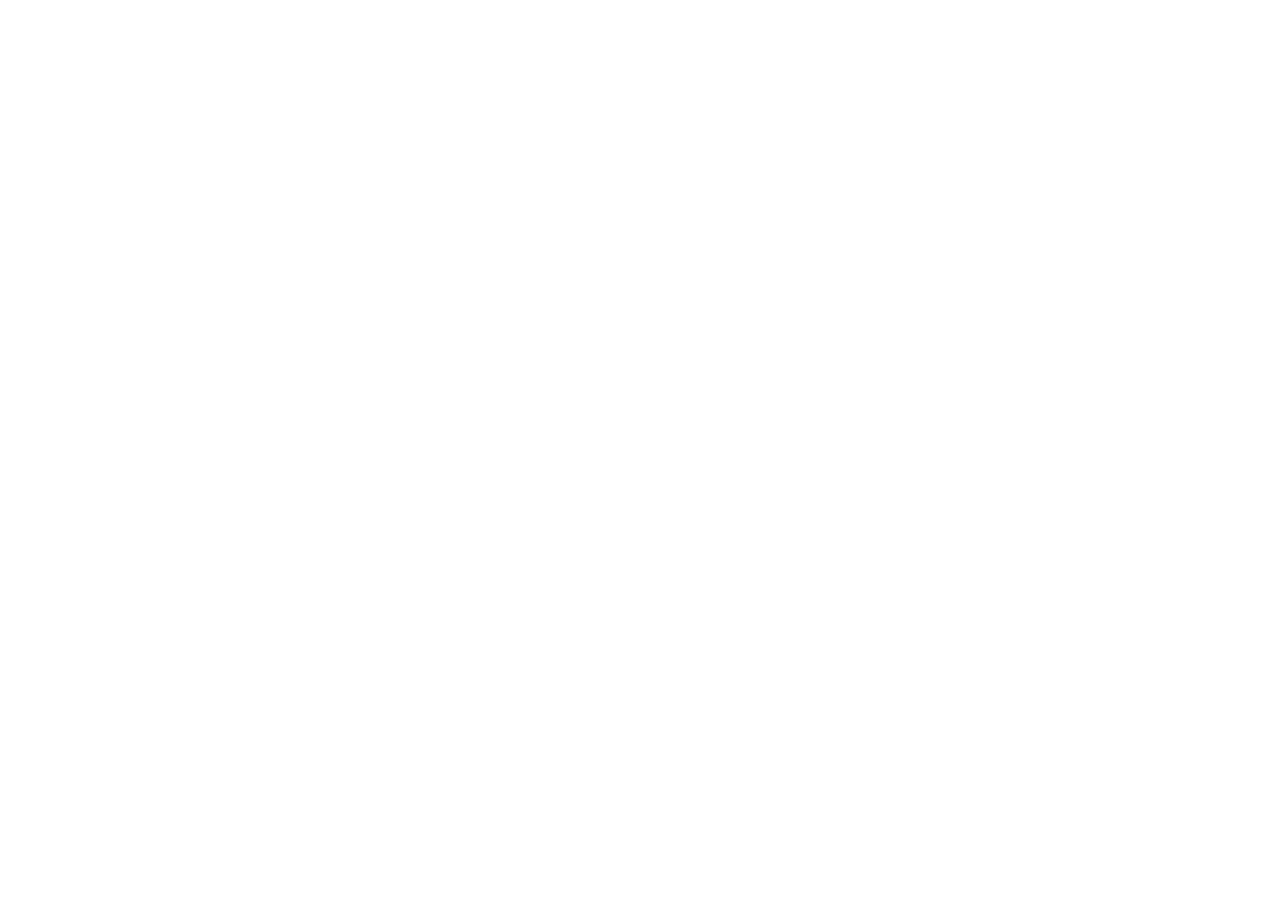
==== html/about.html @ 9def8b47 "add header componanet" ====
<!DOCTYPE html>
<html lang="en">
<head>
    <meta charset="UTF-8">
    <meta http-equiv="X-UA-Compatible" content="IE=edge">
    <meta name="viewport" content="width=device-width, initial-scale=1.0">
    <title>About Me</title>
</head>
<body>
    
</body>
</html>
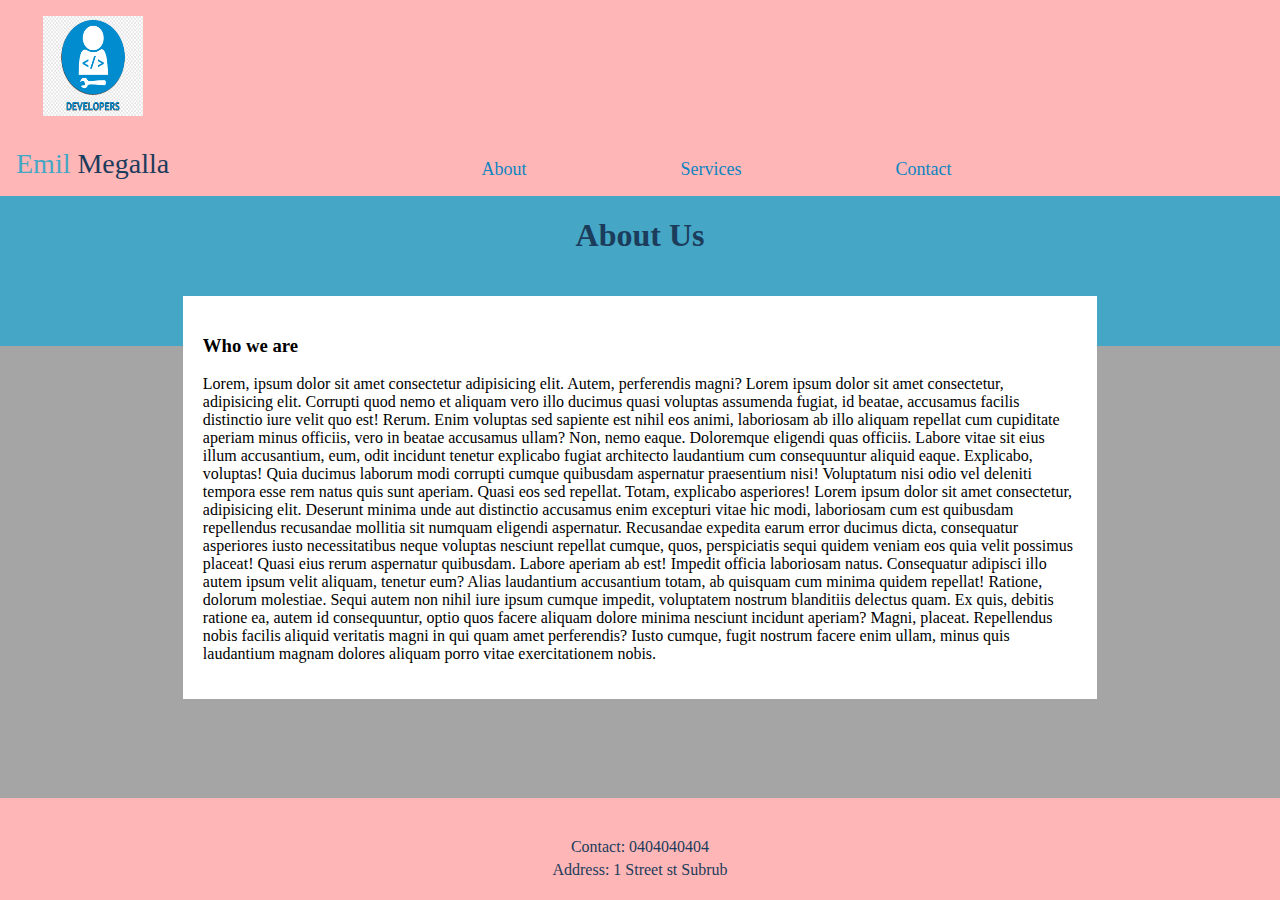
==== commit da361dde: "added aboutme page" ====
--- a/html/about.html
+++ b/html/about.html
@@ -1,12 +1,81 @@
 <!DOCTYPE html>
 <html lang="en">
-<head>
-    <meta charset="UTF-8">
-    <meta http-equiv="X-UA-Compatible" content="IE=edge">
-    <meta name="viewport" content="width=device-width, initial-scale=1.0">
-    <title>About Me</title>
-</head>
-<body>
+  <head>
+    <meta charset="UTF-8" />
+    <meta http-equiv="X-UA-Compatible" content="IE=edge" />
+    <meta name="viewport" content="width=device-width, initial-scale=1.0" />
+    <title>My Portofolio</title>
+    <!-- <link rel="stylesheet" href="./css/style.css"> -->
+    <link rel="stylesheet" href="../css/style.css" />
+    <link rel="stylesheet" href="../css/pages/about.css">
+    <!--Font Awesome -->
+    <link
+      rel="stylesheet"
+      href="https://cdnjs.cloudflare.com/ajax/libs/font-awesome/6.4.0/css/all.min.css"
+      integrity="sha512-iecdLmaskl7CVkqkXNQ/ZH/XLlvWZOJyj7Yy7tcenmpD1ypASozpmT/E0iPtmFIB46ZmdtAc9eNBvH0H/ZpiBw=="
+      crossorigin="anonymous"
+      referrerpolicy="no-referrer"
+    />
+  </head>
+  <body>
+    <div>
+        <header>
+            <div class="logo-name">
+              <a href="../index.html"
+                ><img
+                  src="../images/developer.png"
+                  alt="Software developer logo"
+                  width="100px"
+                  height="100px"
+              /></a>
+              <p class="name">
+                <span class="coder-text">Emil</span>
+                <span class="academy-text">Megalla</span>
+              </p>
+            </div>
+      
+            <nav class="nav-items">
+              <a href="./about.html" target="_blank">About</a>
+              <a href="./service.html" target="_blank">Services</a>
+              <a href="./contact.html" target="_blank">Contact</a>
+            </nav>
+            <div class=""></div>
+          </header>
+      
+          <main>
+             <div class="heading">
+                  <h1>About Us</h1>
+             </div>
+      
+              <div class="description">
+                  <h3>Who we are</h3>
+                  <p>Lorem, ipsum dolor sit amet consectetur adipisicing elit. Autem, 
+                      perferendis magni? 
+                      Lorem ipsum dolor sit amet consectetur, adipisicing elit. Corrupti quod nemo et aliquam vero illo ducimus quasi voluptas assumenda fugiat, id beatae, accusamus facilis distinctio iure velit quo est! Rerum.
+                      Enim voluptas sed sapiente est nihil eos animi, laboriosam ab illo aliquam repellat cum cupiditate aperiam minus officiis, vero in beatae accusamus ullam? Non, nemo eaque. Doloremque eligendi quas officiis.
+                      Labore vitae sit eius illum accusantium, eum, odit incidunt tenetur explicabo fugiat architecto laudantium cum consequuntur aliquid eaque. Explicabo, voluptas! Quia ducimus laborum modi corrupti cumque quibusdam aspernatur praesentium nisi!
+                      Voluptatum nisi odio vel deleniti tempora esse rem natus quis sunt aperiam. Quasi eos sed repellat. Totam, explicabo asperiores!
+                    Lorem ipsum dolor sit amet consectetur, adipisicing elit. Deserunt minima unde aut distinctio accusamus enim excepturi vitae hic modi, laboriosam cum est quibusdam repellendus recusandae mollitia sit numquam eligendi aspernatur.
+                    Recusandae expedita earum error ducimus dicta, consequatur asperiores iusto necessitatibus neque voluptas nesciunt repellat cumque, quos, perspiciatis sequi quidem veniam eos quia velit possimus placeat! Quasi eius rerum aspernatur quibusdam.
+                    Labore aperiam ab est! Impedit officia laboriosam natus. Consequatur adipisci illo autem ipsum velit aliquam, tenetur eum? Alias laudantium accusantium totam, ab quisquam cum minima quidem repellat! Ratione, dolorum molestiae.
+                    Sequi autem non nihil iure ipsum cumque impedit, voluptatem nostrum blanditiis delectus quam. Ex quis, debitis ratione ea, autem id consequuntur, optio quos facere aliquam dolore minima nesciunt incidunt aperiam?
+                    Magni, placeat. Repellendus nobis facilis aliquid veritatis magni in qui quam amet perferendis? Iusto cumque, fugit nostrum facere enim ullam, minus quis laudantium magnam dolores aliquam porro vitae exercitationem nobis.</p>
+              </div>
+          </main>
+    </div>
     
-</body>
-</html>+           
+    <footer>
+      <div class="social-media">
+        <a href="https://github.com/" target="_blank"><i class="fa-brands fa-github"></i></a>
+        <a href="https://www.linkedin.com/in/emil-megalla-40a224123/"  target="_blank"><i class="fa-brands fa-linkedin"></i></a>
+        <a href="https://www.joshwcomeau.com/"  target="_blank"><i class="fa-solid fa-blog"></i></a>
+      </div>
+
+      <div class="info">
+        <p>Contact: 0404040404</p>
+        <p>Address: 1 Street st Subrub</p>
+      </div>
+    </footer>
+  </body>
+</html>
--- a/css/style.css
+++ b/css/style.css
@@ -0,0 +1,81 @@
+/*this to import the color profile from color.scss from default folder */
+header {
+  background-color: #ffb6b6;
+  padding: 16px;
+  text-align: center;
+}
+@media screen and (max-width: 600px) {
+  header .logo-name {
+    margin-bottom: 24px;
+  }
+}
+header .logo-name .name {
+  font-size: 28px;
+  color: #0D85C1;
+}
+header .logo-name .name .coder-text {
+  color: #45A7C5;
+}
+header .logo-name .name .academy-text {
+  color: #1C3C5C;
+}
+header .nav-items {
+  width: 100%;
+  display: flex;
+  justify-content: space-around;
+  font-size: 18px;
+}
+header .nav-items a {
+  text-decoration: none;
+  color: #0D85C1;
+}
+
+@media screen and (min-width: 600px) {
+  header {
+    display: flex;
+    align-items: flex-end;
+    justify-content: space-between;
+  }
+  header .logo-name .name {
+    margin-bottom: 0;
+  }
+  header .nav-items {
+    width: 50%;
+  }
+}
+footer {
+  background-color: #ffb6b6;
+  padding: 16px;
+  text-align: center;
+}
+footer .social-media {
+  display: flex;
+  justify-content: space-around;
+  margin-bottom: 24px;
+}
+footer .social-media a i {
+  color: #1C3C5C;
+  font-size: 24px;
+}
+footer .info {
+  color: #1C3C5C;
+}
+footer .info p {
+  margin: 5px 0;
+}
+
+@media screen and (min-width: 600px) {
+  footer .social-media {
+    width: 50%;
+    margin-left: auto;
+    margin-right: auto;
+  }
+}
+body {
+  margin: 0;
+  background-color: #a5a5a5;
+  min-height: 100vh;
+  display: flex;
+  flex-direction: column;
+  justify-content: space-between;
+}/*# sourceMappingURL=style.css.map */--- a/css/pages/about.css
+++ b/css/pages/about.css
@@ -0,0 +1,91 @@
+header {
+  background-color: #ffb6b6;
+  padding: 16px;
+  text-align: center;
+}
+@media screen and (max-width: 600px) {
+  header .logo-name {
+    margin-bottom: 24px;
+  }
+}
+header .logo-name .name {
+  font-size: 28px;
+  color: #0D85C1;
+}
+header .logo-name .name .coder-text {
+  color: #45A7C5;
+}
+header .logo-name .name .academy-text {
+  color: #1C3C5C;
+}
+header .nav-items {
+  width: 100%;
+  display: flex;
+  justify-content: space-around;
+  font-size: 18px;
+}
+header .nav-items a {
+  text-decoration: none;
+  color: #0D85C1;
+}
+
+@media screen and (min-width: 600px) {
+  header {
+    display: flex;
+    align-items: flex-end;
+    justify-content: space-between;
+  }
+  header .logo-name .name {
+    margin-bottom: 0;
+  }
+  header .nav-items {
+    width: 50%;
+  }
+}
+footer {
+  background-color: #ffb6b6;
+  padding: 16px;
+  text-align: center;
+}
+footer .social-media {
+  display: flex;
+  justify-content: space-around;
+  margin-bottom: 24px;
+}
+footer .social-media a i {
+  color: #1C3C5C;
+  font-size: 24px;
+}
+footer .info {
+  color: #1C3C5C;
+}
+footer .info p {
+  margin: 5px 0;
+}
+
+@media screen and (min-width: 600px) {
+  footer .social-media {
+    width: 50%;
+    margin-left: auto;
+    margin-right: auto;
+  }
+}
+main {
+  display: grid;
+  grid-template-columns: 1fr 5fr 1fr;
+  grid-template-rows: 100px 50px 1fr;
+  margin-bottom: 50px;
+}
+main .heading {
+  background-color: #45A7C5;
+  color: #1C3C5C;
+  grid-column: 1/-1;
+  grid-row: 1/3;
+  text-align: center;
+}
+main .description {
+  background-color: white;
+  padding: 20px;
+  grid-column: 2/3;
+  grid-row: 2/-1;
+}/*# sourceMappingURL=about.css.map */